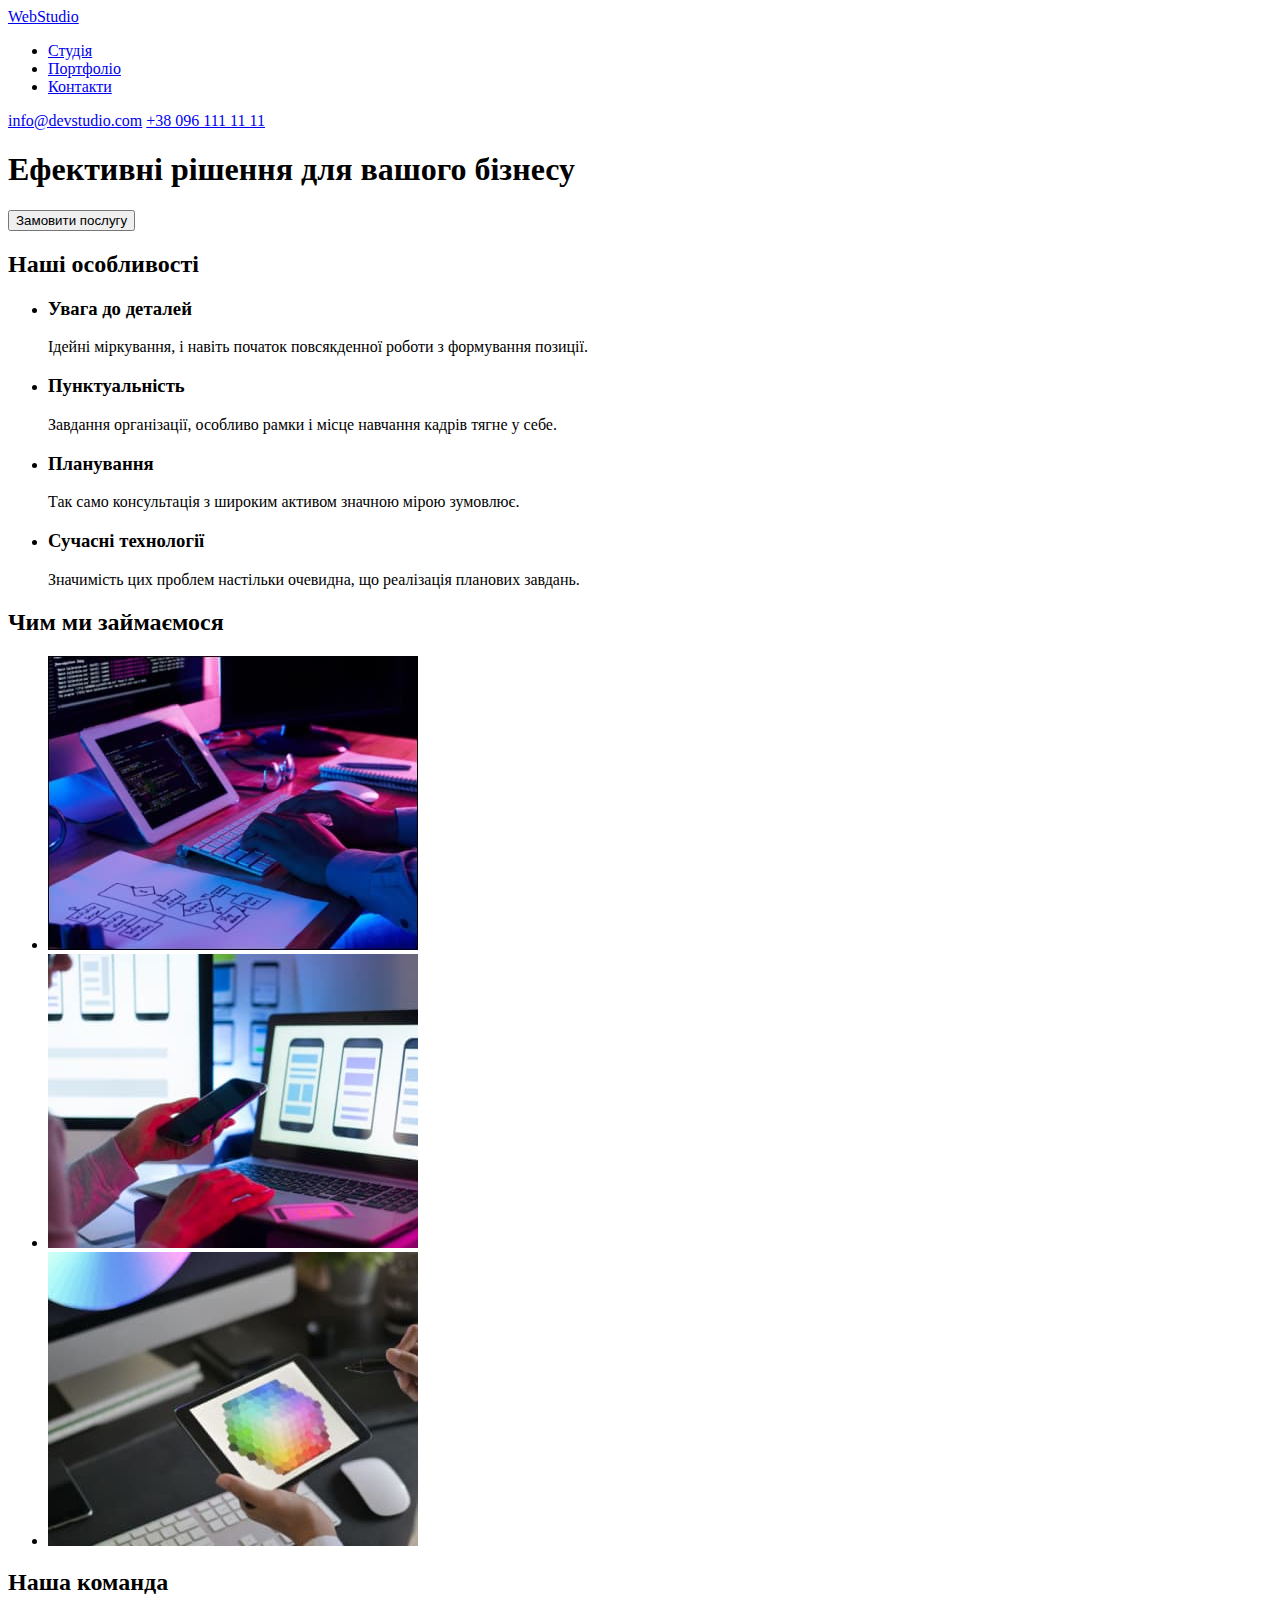
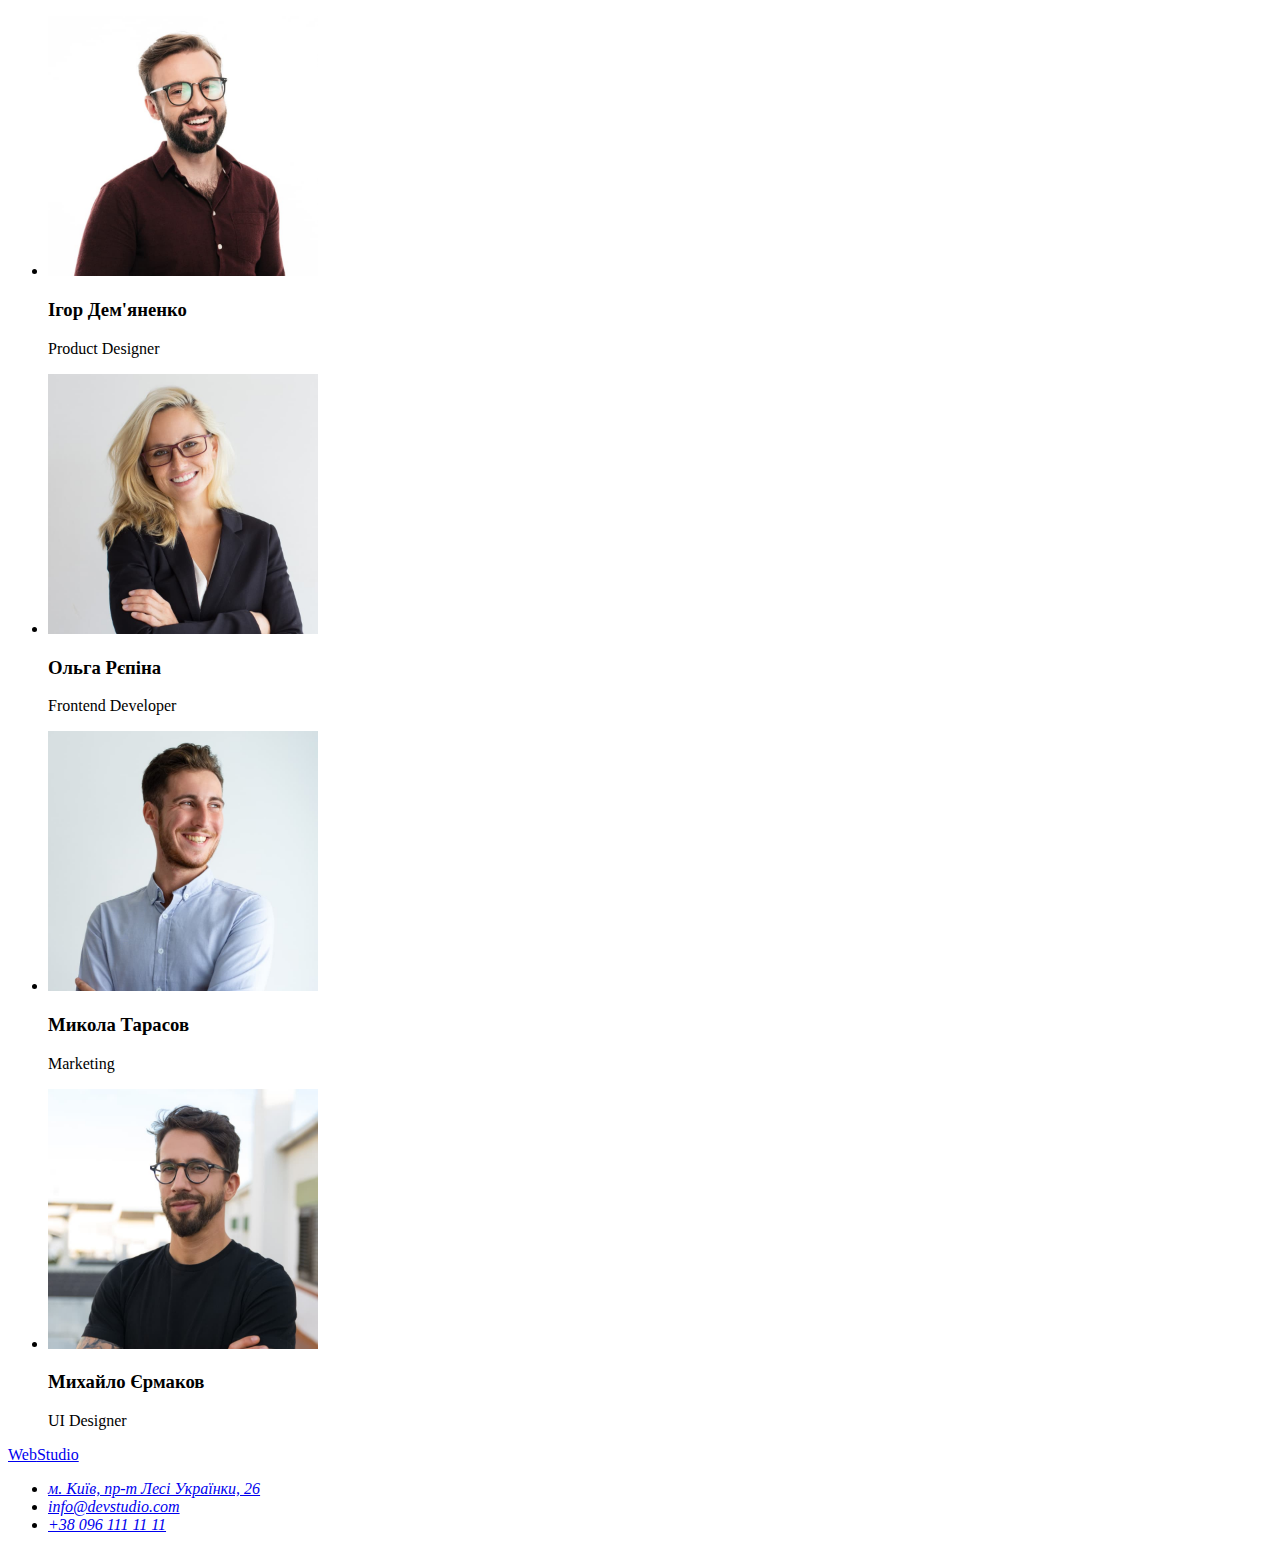
==== index.html @ 62109b5e "add portfolio.html and styles.css" ====
<!DOCTYPE html>
<html lang="uk">

<head>
  <meta charset="UTF-8">
  <meta http-equiv="X-UA-Compatible" content="IE=edge">
  <meta name="viewport" content="width=device-width, initial-scale=1.0">
  <title>Головна</title>
</head>

<body>
  <!-- Шапка сторінки -->
  <header>
    <nav>
      <a href="./index.html"><span>Web</span>Studio</a>
      <ul>
        <li><a href="./index.html">Студія</a></li>
        <li><a href="./index.html">Портфоліо</a></li>
        <li><a href="./index.html">Контакти</a></li>
      </ul>
    </nav>
    <div>
      <a href="mailto:info@devstudio.com">info@devstudio.com</a>
      <a href="tel:+380961111111">+38 096 111 11 11</a>
    </div>
  </header>
  <main>
    <section>
      <h1>Ефективні рішення для вашого бізнесу</h1>
      <button type="button">Замовити послугу</button>
    </section>
    <section>
      <!--заголовок буде скритий-->
      <h2>Наші особливості</h2>
      <ul>
        <li>
          <h3>Увага до деталей</h3>
          <p>
            Ідейні міркування, і навіть початок повсякденної роботи з формування позиції.
          </p>
        </li>
        <li>
          <h3>Пунктуальність</h3>
          <p>
            Завдання організації, особливо рамки і місце навчання кадрів тягне у себе.
          </p>
        </li>
        <li>
          <h3>Планування</h3>
          <p>Так само консультація з широким активом значною мірою зумовлює.</p>
        </li>
        <li>
          <h3>Сучасні технології</h3>
          <p>Значимість цих проблем настільки очевидна, що реалізація планових завдань.</p>
        </li>
      </ul>
    </section>
    <section>
      <h2>Чим ми займаємося</h2>
      <ul>
        <li>
          <img src="./images/do1.jpg" alt="pages for PC" width="370">
        </li>
        <li>
          <img src="./images/do2.jpg" alt="pages for mobile" width="370">
        </li>
        <li>
          <img src="./images/do3.jpg" alt="pages for other gadgets" width="370">
        </li>
      </ul>
    </section>
    <section>
      <h2>Наша команда</h2>
      <ul>
        <li>
          <img src="./images/photo-1.jpg" alt="Igor's photo" width="270" height="260">
          <h3>Ігор Дем'яненко </h3>
          <p>Product Designer</p>
        </li>
        <li>
          <img src="./images/photo-2.jpg" alt="Olga's photo" width="270" height="260">
          <h3>Ольга Рєпіна</h3>
          <p>Frontend Developer</p>
        </li>
        <li>
          <img src="./images/photo-3.jpg" alt="Mykola's photo" width="270" height="260">
          <h3>Микола Тарасов</h3>
          <p>Marketing</p>
        </li>
        <li>
          <img src="./images/photo-4.jpg" alt="Mykhaylo's photo" width="270" height="260">
          <h3>Михайло Єрмаков</h3>
          <p>UI Designer</p>
        </li>
      </ul>
    </section>
  </main>
  <footer>
    <a href="index.html"><span>Web</span>Studio</a>
    <address>
      <ul>
        <li><a href="https://goo.gl/maps/CPtrU1FHBa2aNyZL9" target="_blank" rel="noopener noreferrer nofollow">м. Київ,
            пр-т Лесі Українки, 26</a></li>
        <li><a href="mailto:info@devstudio.com">info@devstudio.com</a> </li>
        <li><a href="tel:+380961111111">+38 096 111 11 11</a></li>
      </ul>
    </address>
  </footer>
</body>

</html>
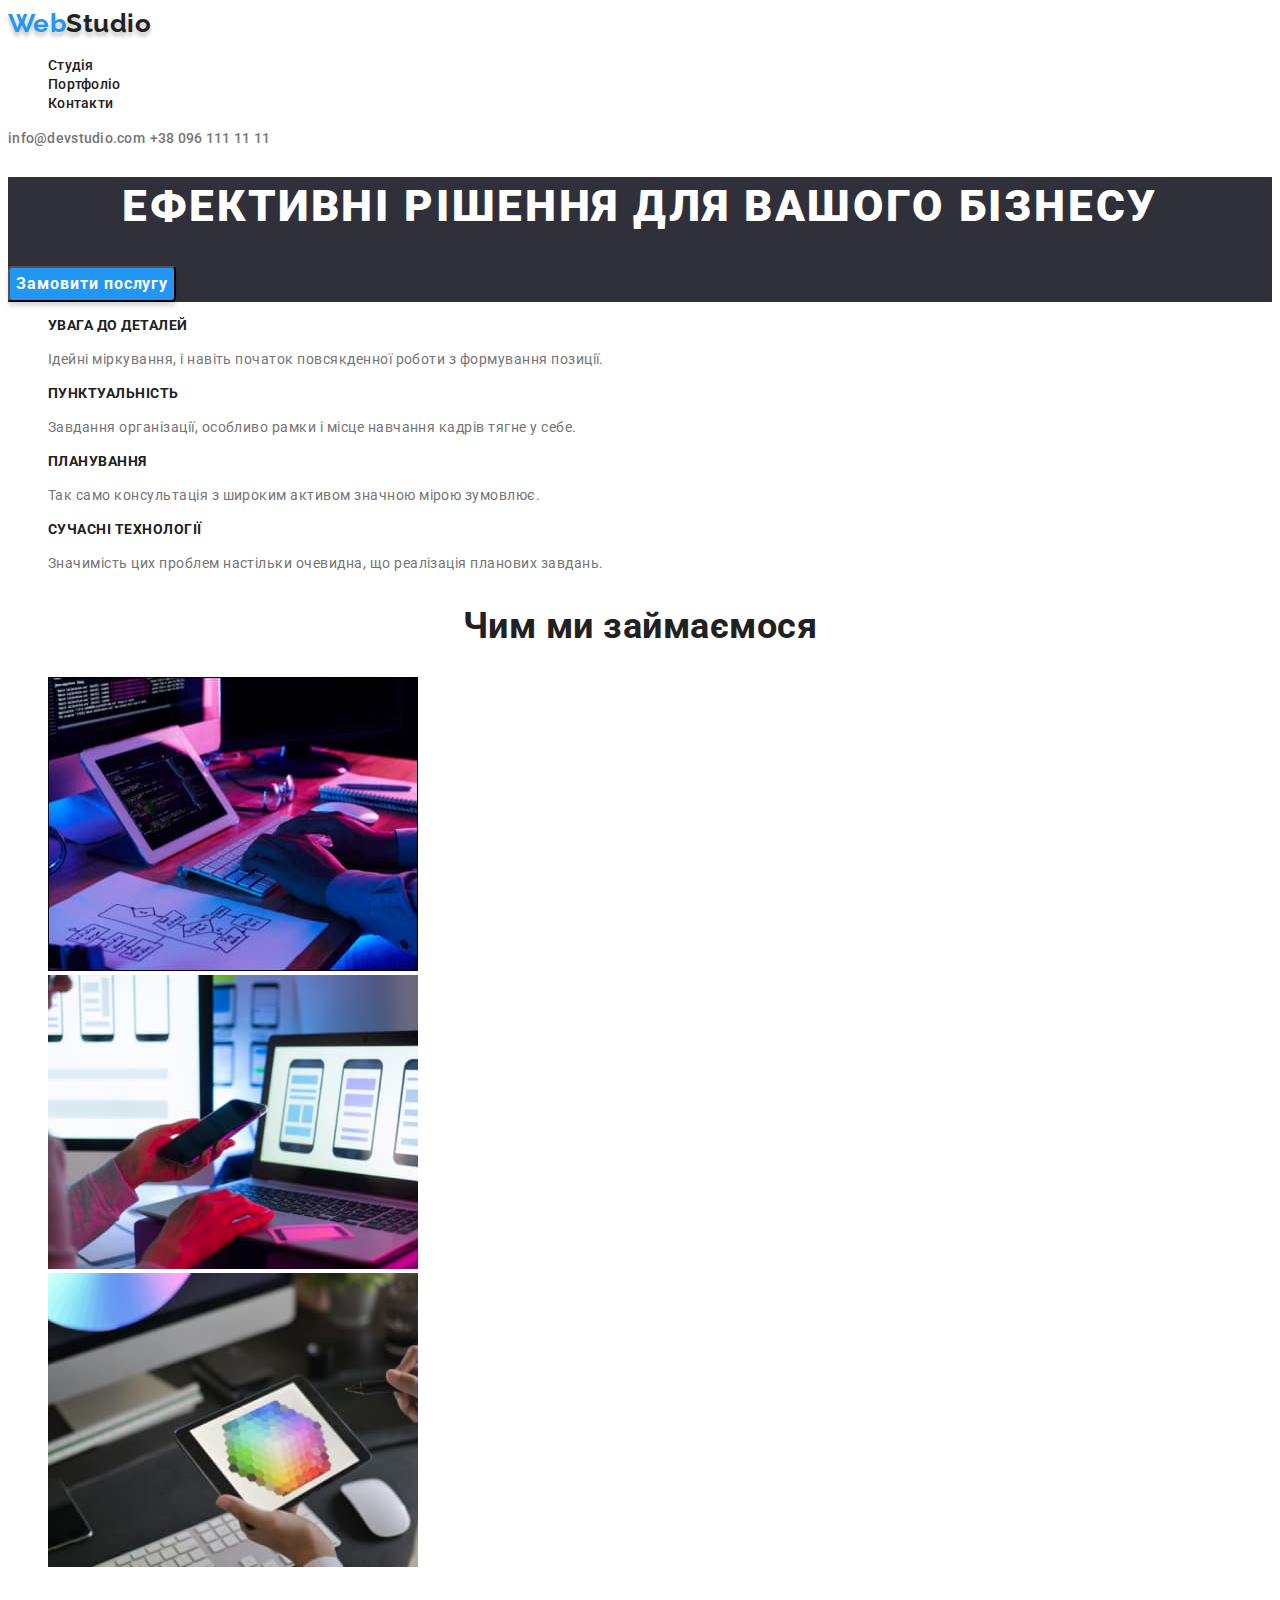
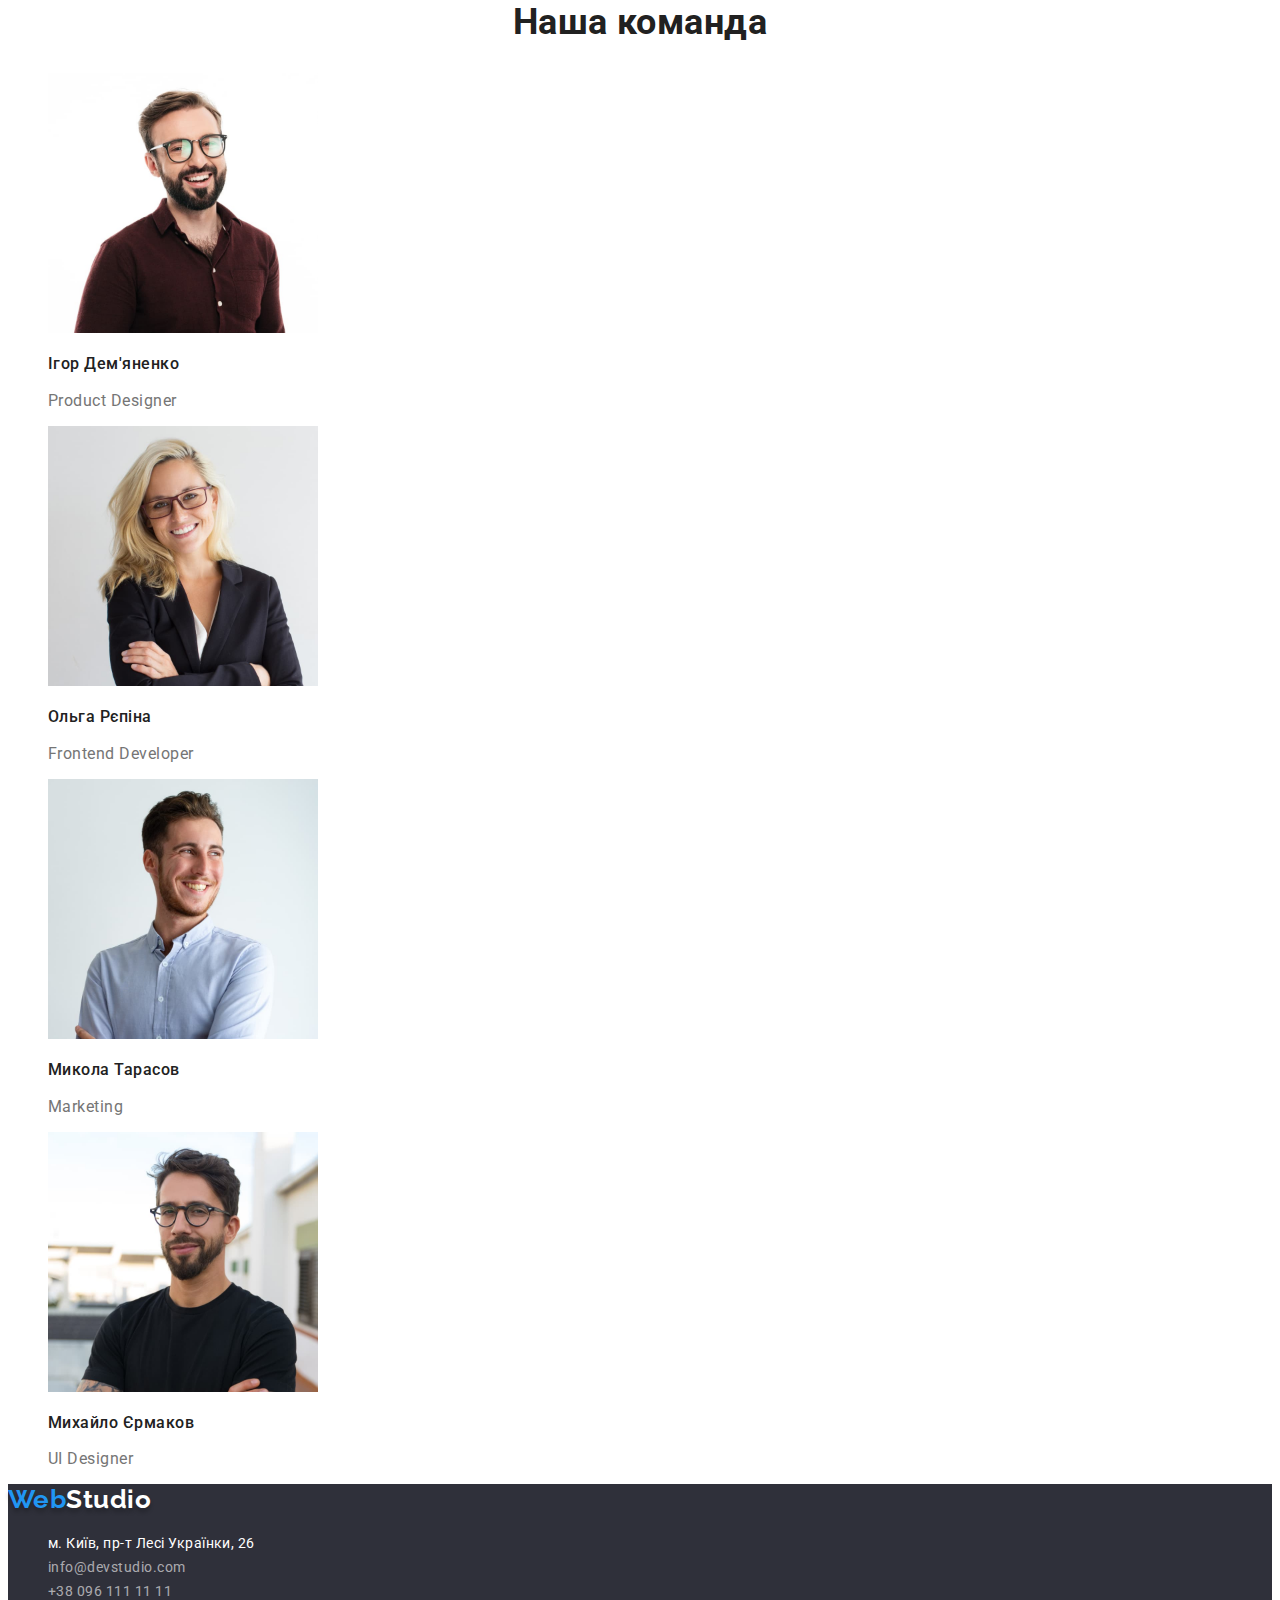
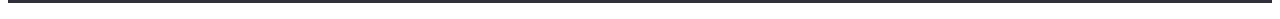
==== commit 0d9dad7d: "link to css" ====
--- a/index.html
+++ b/index.html
@@ -6,58 +6,64 @@
   <meta http-equiv="X-UA-Compatible" content="IE=edge">
   <meta name="viewport" content="width=device-width, initial-scale=1.0">
   <title>Головна</title>
+  <link rel="preconnect" href="https://fonts.googleapis.com">
+  <link rel="preconnect" href="https://fonts.gstatic.com" crossorigin>
+  <link href="https://fonts.googleapis.com/css2?family=Raleway:wght@700&family=Roboto:wght@400;500;700;900&display=swap"
+    rel="stylesheet">
+  <link rel="stylesheet" href="./css/styles.css">
+
 </head>
 
 <body>
   <!-- Шапка сторінки -->
   <header>
-    <nav>
-      <a href="./index.html"><span>Web</span>Studio</a>
-      <ul>
-        <li><a href="./index.html">Студія</a></li>
-        <li><a href="./index.html">Портфоліо</a></li>
-        <li><a href="./index.html">Контакти</a></li>
+    <nav class="site-nav">
+      <a class="logo" href="./index.html"><span class="log">Web</span>Studio</a>
+      <ul class="list-nav">
+        <li><a class="link" href="./portfolio.html">Студія</a></li>
+        <li><a class="link" href="./portfolio.html">Портфоліо</a></li>
+        <li><a class="link" href="./index.html">Контакти</a></li>
       </ul>
     </nav>
     <div>
-      <a href="mailto:info@devstudio.com">info@devstudio.com</a>
-      <a href="tel:+380961111111">+38 096 111 11 11</a>
+      <a class="contacts" href="mailto:info@devstudio.com">info@devstudio.com</a>
+      <a class="contacts" href="tel:+380961111111">+38 096 111 11 11</a>
     </div>
   </header>
   <main>
-    <section>
-      <h1>Ефективні рішення для вашого бізнесу</h1>
-      <button type="button">Замовити послугу</button>
+    <section class="hero">
+      <h1 class="promo-title">Ефективні рішення для вашого бізнесу</h1>
+      <button class="button" type="button">Замовити послугу</button>
     </section>
     <section>
       <!--заголовок буде скритий-->
-      <h2>Наші особливості</h2>
-      <ul>
+      <h2 class="none-title">Наші особливості</h2>
+      <ul class="list-about">
         <li>
-          <h3>Увага до деталей</h3>
-          <p>
+          <h3 class="why-title">Увага до деталей</h3>
+          <p class="about">
             Ідейні міркування, і навіть початок повсякденної роботи з формування позиції.
           </p>
         </li>
         <li>
-          <h3>Пунктуальність</h3>
-          <p>
+          <h3 class="why-title">Пунктуальність</h3>
+          <p class="about">
             Завдання організації, особливо рамки і місце навчання кадрів тягне у себе.
           </p>
         </li>
         <li>
-          <h3>Планування</h3>
-          <p>Так само консультація з широким активом значною мірою зумовлює.</p>
+          <h3 class="why-title">Планування</h3>
+          <p class="about">Так само консультація з широким активом значною мірою зумовлює.</p>
         </li>
         <li>
-          <h3>Сучасні технології</h3>
-          <p>Значимість цих проблем настільки очевидна, що реалізація планових завдань.</p>
+          <h3 class="why-title">Сучасні технології</h3>
+          <p class="about">Значимість цих проблем настільки очевидна, що реалізація планових завдань.</p>
         </li>
       </ul>
     </section>
     <section>
-      <h2>Чим ми займаємося</h2>
-      <ul>
+      <h2 class="section-title">Чим ми займаємося</h2>
+      <ul class="list-photo">
         <li>
           <img src="./images/do1.jpg" alt="pages for PC" width="370">
         </li>
@@ -70,39 +76,40 @@
       </ul>
     </section>
     <section>
-      <h2>Наша команда</h2>
-      <ul>
+      <h2 class="section-title">Наша команда</h2>
+      <ul class="list-staff">
         <li>
           <img src="./images/photo-1.jpg" alt="Igor's photo" width="270" height="260">
-          <h3>Ігор Дем'яненко </h3>
-          <p>Product Designer</p>
+          <h3 class="staff-title">Ігор Дем'яненко </h3>
+          <p class="position">Product Designer</p>
         </li>
         <li>
           <img src="./images/photo-2.jpg" alt="Olga's photo" width="270" height="260">
-          <h3>Ольга Рєпіна</h3>
-          <p>Frontend Developer</p>
+          <h3 class="staff-title">Ольга Рєпіна</h3>
+          <p class="position">Frontend Developer</p>
         </li>
         <li>
           <img src="./images/photo-3.jpg" alt="Mykola's photo" width="270" height="260">
-          <h3>Микола Тарасов</h3>
-          <p>Marketing</p>
+          <h3 class="staff-title">Микола Тарасов</h3>
+          <p class="position">Marketing</p>
         </li>
         <li>
           <img src="./images/photo-4.jpg" alt="Mykhaylo's photo" width="270" height="260">
-          <h3>Михайло Єрмаков</h3>
-          <p>UI Designer</p>
+          <h3 class="staff-title">Михайло Єрмаков</h3>
+          <p class="position">UI Designer</p>
         </li>
       </ul>
     </section>
   </main>
-  <footer>
-    <a href="index.html"><span>Web</span>Studio</a>
+  <footer class="footer">
+    <a class="logo" href="index.html"><span class="log">Web</span><span class="logo-footer">Studio</span></a>
     <address>
-      <ul>
-        <li><a href="https://goo.gl/maps/CPtrU1FHBa2aNyZL9" target="_blank" rel="noopener noreferrer nofollow">м. Київ,
+      <ul class="list-footer">
+        <li><a class="address" href="https://goo.gl/maps/CPtrU1FHBa2aNyZL9" target="_blank"
+            rel="noopener noreferrer nofollow">м. Київ,
             пр-т Лесі Українки, 26</a></li>
-        <li><a href="mailto:info@devstudio.com">info@devstudio.com</a> </li>
-        <li><a href="tel:+380961111111">+38 096 111 11 11</a></li>
+        <li><a class="footer-link" href="mailto:info@devstudio.com">info@devstudio.com</a> </li>
+        <li><a class="footer-link" href="tel:+380961111111">+38 096 111 11 11</a></li>
       </ul>
     </address>
   </footer>
--- a/css/styles.css
+++ b/css/styles.css
@@ -0,0 +1,196 @@
+:root {
+    --primary-text-color: #757575;
+    --title-text-color: #212121;
+    --accent-color: #2196F3;
+    --primary-white-color: #FFFFFF;
+
+}
+
+body {
+    font-family: 'Roboto', sans-serif;
+    background-color: var(--primary-white-color);
+    color: var(--primary-text-color);
+    letter-spacing: 0.03em;
+
+}
+
+.logo {
+
+    font-family: 'Raleway';
+    font-weight: 700;
+    font-size: 26px;
+    line-height: 1.2;
+    text-decoration: none;
+    text-shadow: 0px 4px 4px rgba(0, 0, 0, 0.25);
+    color: var(--title-text-color)
+}
+
+.logo>.log {
+    color: var(--accent-color);
+}
+
+.logo:hover,
+.logo:focus {
+    text-decoration: underline;
+    color: var(--accent-color);
+}
+
+.list-nav,
+.list-about,
+.list-photo,
+.list-staff,
+.list-footer,
+.list-button,
+.list-portfolio {
+    list-style-type: none;
+}
+
+.none-title {
+    display: none;
+}
+
+.site-nav .link {
+    font-weight: 500;
+    font-size: 14px;
+    line-height: 1.14;
+    letter-spacing: 0.02em;
+    color: var(--title-text-color);
+    text-decoration: none;
+}
+
+.site-nav .link:hover,
+.site-nav .link:focus {
+    color: var(--accent-color);
+}
+
+.contacts {
+    font-weight: 500;
+    font-size: 14px;
+    line-height: 1.14;
+    letter-spacing: 0.02em;
+    color: var(--primary-text-color);
+    text-decoration: none;
+
+}
+
+.contacts:hover,
+.contacts:focus {
+    color: var(--accent-color);
+    text-decoration: underline;
+}
+
+.hero {
+    background-color: #2F303A;
+}
+
+.promo-title {
+    font-weight: 900;
+    font-size: 44px;
+    line-height: 1.36;
+    text-align: center;
+    letter-spacing: 0.06em;
+    text-transform: uppercase;
+    color: var(--primary-white-color);
+}
+
+.button {
+    background-color: var(--accent-color);
+    color: var(--primary-white-color);
+    font-family: inherit;
+    cursor: pointer;
+    text-align: center;
+    font-weight: 700;
+    font-size: 16px;
+    line-height: 1.88;
+    letter-spacing: 0.06em;
+
+    box-shadow: 0px 4px 4px rgba(0, 0, 0, 0.15);
+    border-radius: 4px;
+}
+
+.section-title {
+    color: var(--title-text-color);
+    font-weight: 700;
+    font-size: 36px;
+    line-height: 1.17;
+    text-align: center;
+}
+
+.why-title {
+    color: var(--title-text-color);
+    font-weight: 700;
+    font-size: 14px;
+    line-height: 1.14;
+    text-transform: uppercase;
+}
+
+.about {
+    font-size: 14px;
+    line-height: 1.71;
+}
+
+.position {
+    font-size: 16px;
+    line-height: 1.19;
+}
+
+.staff-title {
+    color: var(--title-text-color);
+    font-weight: 500;
+    font-size: 16px;
+    line-height: 1.36;
+}
+
+.footer {
+    background-color: #2F303A;
+}
+
+.logo-footer {
+    color: var(--primary-white-color);
+}
+
+.address {
+    font-style: normal;
+    /*исходный текст был курсивным, поэтому поставила font-style: normal */
+    font-size: 14px;
+    line-height: 1.71;
+    text-decoration: none;
+    color: var(--primary-white-color);
+}
+
+.footer-link {
+    font-style: normal;
+    /*исходный текст был курсивным, поэтому поставила font-style: normal */
+    font-size: 14px;
+    line-height: 1.71;
+    text-decoration: none;
+    color: rgba(255, 255, 255, 0.6);
+}
+
+.button-filter {
+    color: var(--title-text-color);
+    font-weight: 500;
+    font-size: 16px;
+    line-height: 1.62;
+    text-align: center;
+    cursor: pointer;
+}
+
+.button-filter:hover,
+.button-filter:focus {
+    background-color: var(--accent-color);
+    color: var(--primary-white-color);
+}
+
+.portfolio-title {
+    color: var(--title-text-color);
+    font-weight: 700;
+    font-size: 18px;
+    line-height: 2;
+    letter-spacing: 0.06em;
+}
+
+.about-portfolio {
+    font-size: 16px;
+    line-height: 1.88;
+}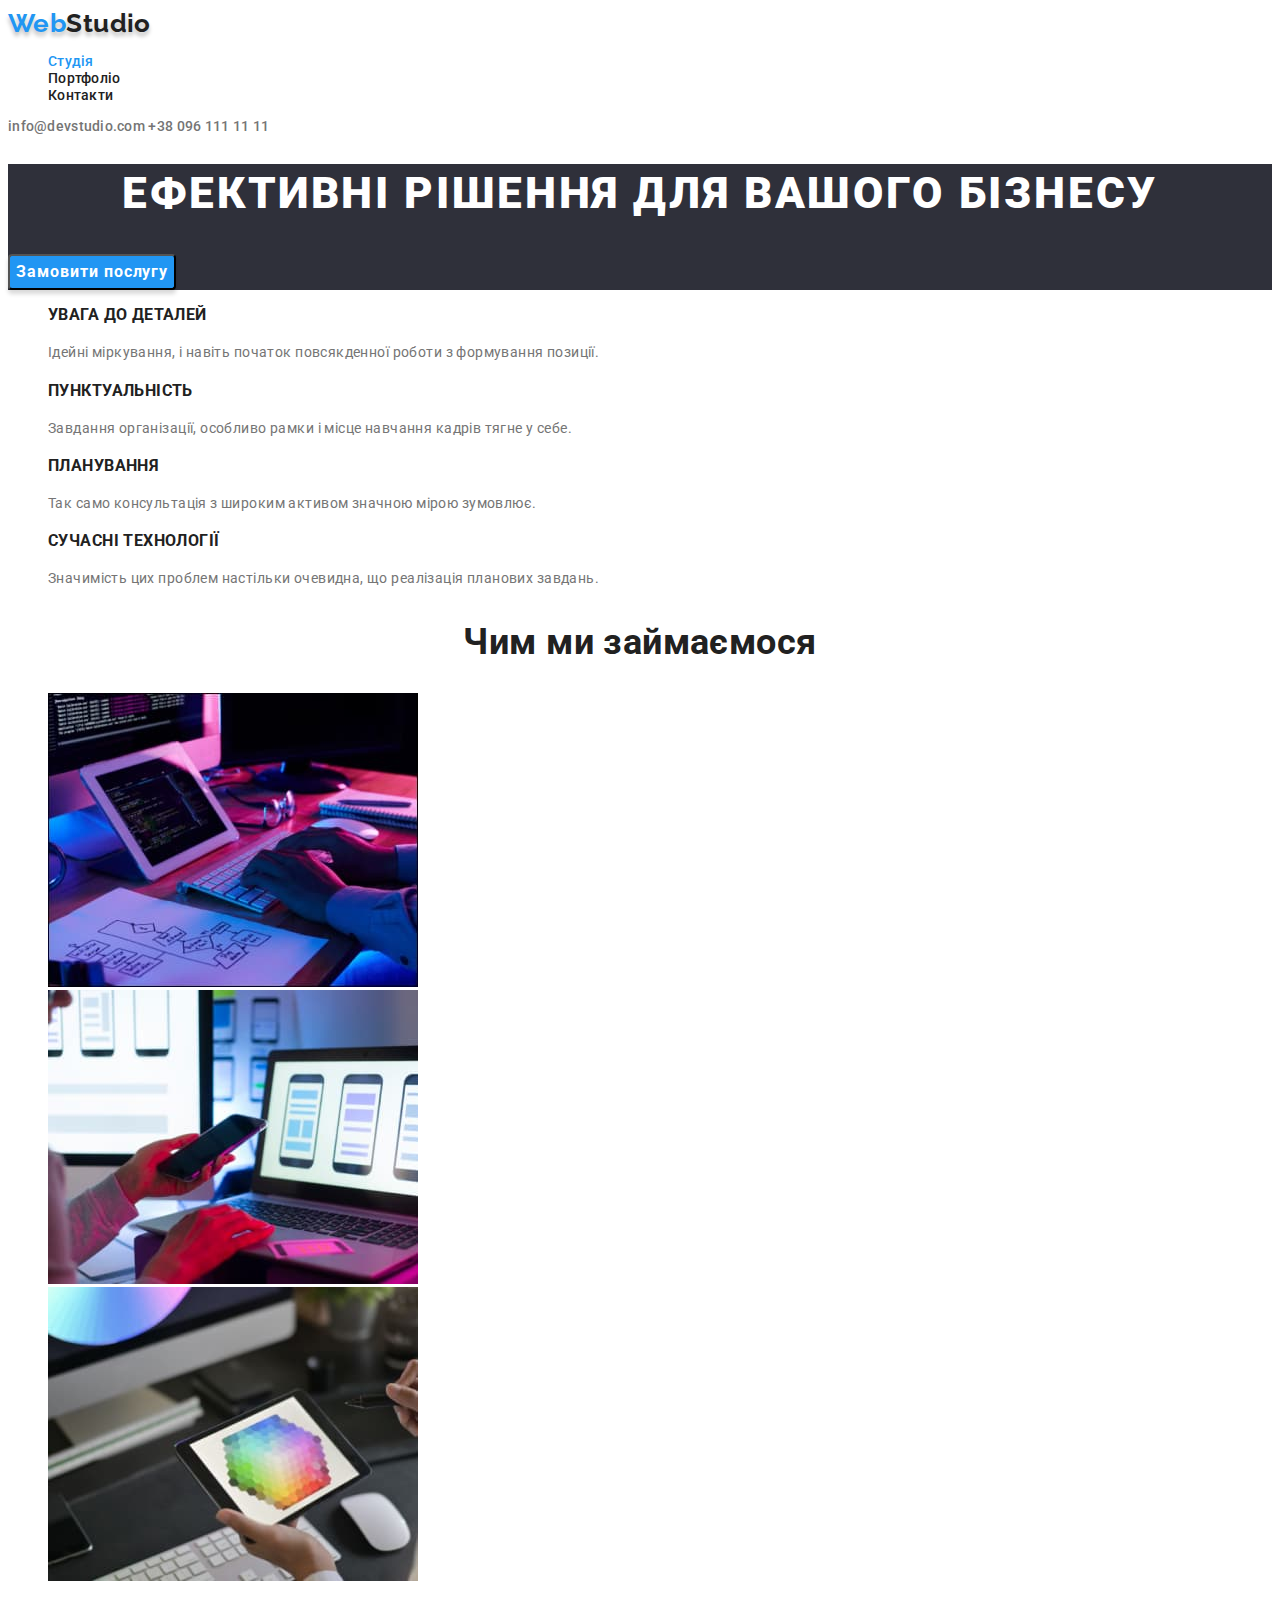
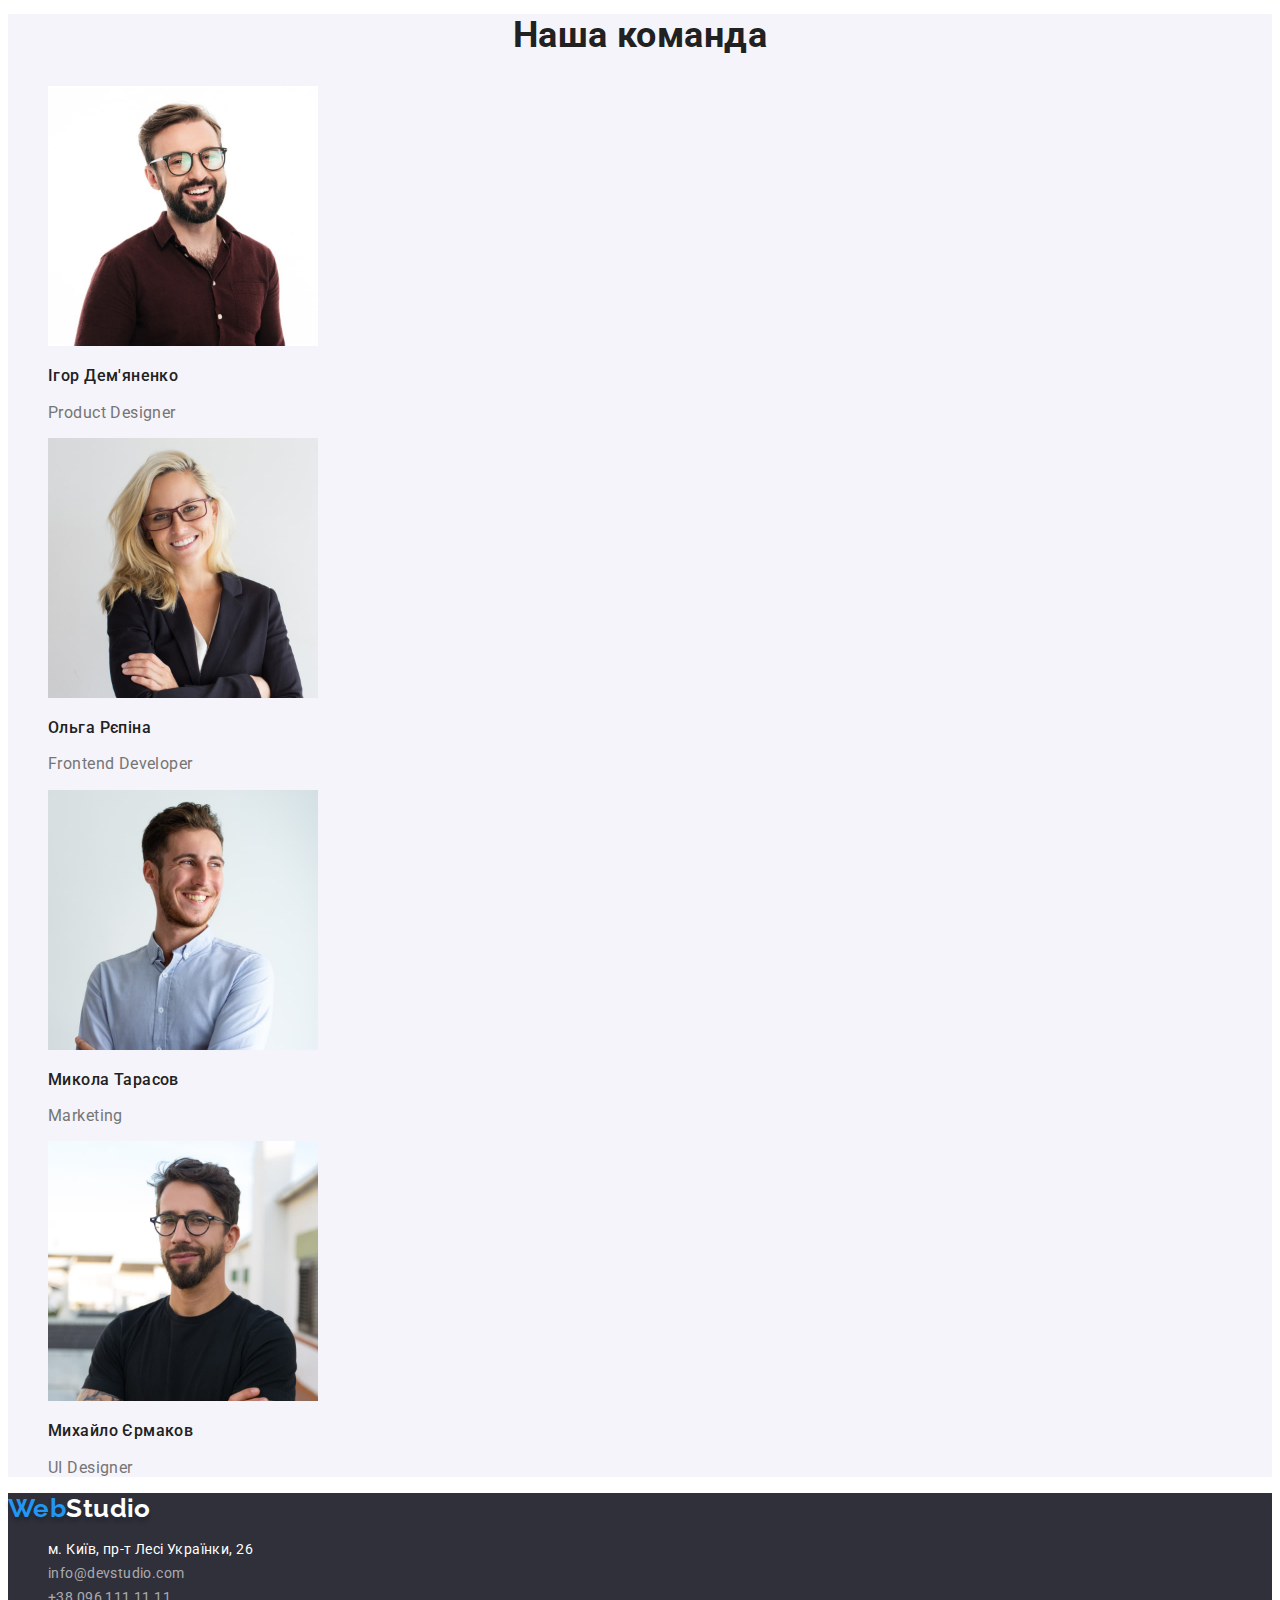
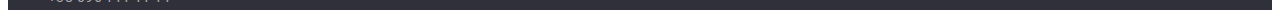
==== commit 5309f748: "add edits" ====
--- a/index.html
+++ b/index.html
@@ -20,7 +20,7 @@
     <nav class="site-nav">
       <a class="logo" href="./index.html"><span class="log">Web</span>Studio</a>
       <ul class="list-nav">
-        <li><a class="link" href="./portfolio.html">Студія</a></li>
+        <li><a class="link" href="./portfolio.html"><span class="accent">Студія</span></a></li>
         <li><a class="link" href="./portfolio.html">Портфоліо</a></li>
         <li><a class="link" href="./index.html">Контакти</a></li>
       </ul>
@@ -37,7 +37,7 @@
     </section>
     <section>
       <!--заголовок буде скритий-->
-      <h2 class="none-title">Наші особливості</h2>
+      <h2 class="visually-hidden">Наші особливості</h2>
       <ul class="list-about">
         <li>
           <h3 class="why-title">Увага до деталей</h3>
@@ -75,7 +75,7 @@
         </li>
       </ul>
     </section>
-    <section>
+    <section class="our-team">
       <h2 class="section-title">Наша команда</h2>
       <ul class="list-staff">
         <li>
@@ -101,11 +101,11 @@
       </ul>
     </section>
   </main>
-  <footer class="footer">
+  <footer class="foot">
     <a class="logo" href="index.html"><span class="log">Web</span><span class="logo-footer">Studio</span></a>
     <address>
       <ul class="list-footer">
-        <li><a class="address" href="https://goo.gl/maps/CPtrU1FHBa2aNyZL9" target="_blank"
+        <li><a class="address-link" href="https://goo.gl/maps/CPtrU1FHBa2aNyZL9" target="_blank"
             rel="noopener noreferrer nofollow">м. Київ,
             пр-т Лесі Українки, 26</a></li>
         <li><a class="footer-link" href="mailto:info@devstudio.com">info@devstudio.com</a> </li>
--- a/css/styles.css
+++ b/css/styles.css
@@ -3,11 +3,18 @@
     --title-text-color: #212121;
     --accent-color: #2196F3;
     --primary-white-color: #FFFFFF;
+    --grey-color: #EEEEEE;
+    --black-color: #000000;
+    --section-grey-color: #F5F4FA;
+    --grey-shadow: #FFFFFF99;
+    --hero-footer-color: #2F303A;
+    --light-grey-color: #ECECEC;
 
 }
 
 body {
     font-family: 'Roboto', sans-serif;
+    font-size: 14px;
     background-color: var(--primary-white-color);
     color: var(--primary-text-color);
     letter-spacing: 0.03em;
@@ -26,12 +33,6 @@
 }
 
 .logo>.log {
-    color: var(--accent-color);
-}
-
-.logo:hover,
-.logo:focus {
-    text-decoration: underline;
     color: var(--accent-color);
 }
 
@@ -45,27 +46,44 @@
     list-style-type: none;
 }
 
-.none-title {
-    display: none;
+.visually-hidden {
+    position: absolute;
+    width: 1px;
+    height: 1px;
+    margin: -1px;
+    border: 0;
+    padding: 0;
+
+    white-space: nowrap;
+    clip-path: inset(100%);
+    clip: rect(0 0 0 0);
+    overflow: hidden;
 }
 
 .site-nav .link {
     font-weight: 500;
-    font-size: 14px;
     line-height: 1.14;
     letter-spacing: 0.02em;
     color: var(--title-text-color);
     text-decoration: none;
 }
 
+
+.accent {
+    color: var(--accent-color);
+}
+
 .site-nav .link:hover,
-.site-nav .link:focus {
+.site-nav .link:focus,
+.contacts:hover,
+.contacts:focus,
+.list-footer a:hover,
+.list-footer a:focus {
     color: var(--accent-color);
 }
 
 .contacts {
     font-weight: 500;
-    font-size: 14px;
     line-height: 1.14;
     letter-spacing: 0.02em;
     color: var(--primary-text-color);
@@ -73,14 +91,9 @@
 
 }
 
-.contacts:hover,
-.contacts:focus {
-    color: var(--accent-color);
-    text-decoration: underline;
-}
 
 .hero {
-    background-color: #2F303A;
+    background-color: var(--hero-footer-color);
 }
 
 .promo-title {
@@ -108,6 +121,15 @@
     border-radius: 4px;
 }
 
+.button:hover,
+.button:focus {
+    background-color: var(--hero-footer-color);
+}
+
+.our-team {
+    background-color: var(--section-grey-color);
+}
+
 .section-title {
     color: var(--title-text-color);
     font-weight: 700;
@@ -119,7 +141,6 @@
 .why-title {
     color: var(--title-text-color);
     font-weight: 700;
-    font-size: 14px;
     line-height: 1.14;
     text-transform: uppercase;
 }
@@ -141,18 +162,17 @@
     line-height: 1.36;
 }
 
-.footer {
-    background-color: #2F303A;
+.foot {
+    background-color: var(--hero-footer-color);
 }
 
 .logo-footer {
     color: var(--primary-white-color);
 }
 
-.address {
+.address-link {
     font-style: normal;
     /*исходный текст был курсивным, поэтому поставила font-style: normal */
-    font-size: 14px;
     line-height: 1.71;
     text-decoration: none;
     color: var(--primary-white-color);
@@ -161,18 +181,19 @@
 .footer-link {
     font-style: normal;
     /*исходный текст был курсивным, поэтому поставила font-style: normal */
-    font-size: 14px;
     line-height: 1.71;
     text-decoration: none;
-    color: rgba(255, 255, 255, 0.6);
+    color: var(--grey-shadow);
 }
 
 .button-filter {
     color: var(--title-text-color);
-    font-weight: 500;
+    font-weight: inherit;
     font-size: 16px;
     line-height: 1.62;
     text-align: center;
+    box-shadow: 0px 3px 1px rgba(0, 0, 0, 0.1), 0px 1px 2px rgba(0, 0, 0, 0.08), 0px 2px 2px rgba(0, 0, 0, 0.12);
+    border-radius: 4px;
     cursor: pointer;
 }
 
